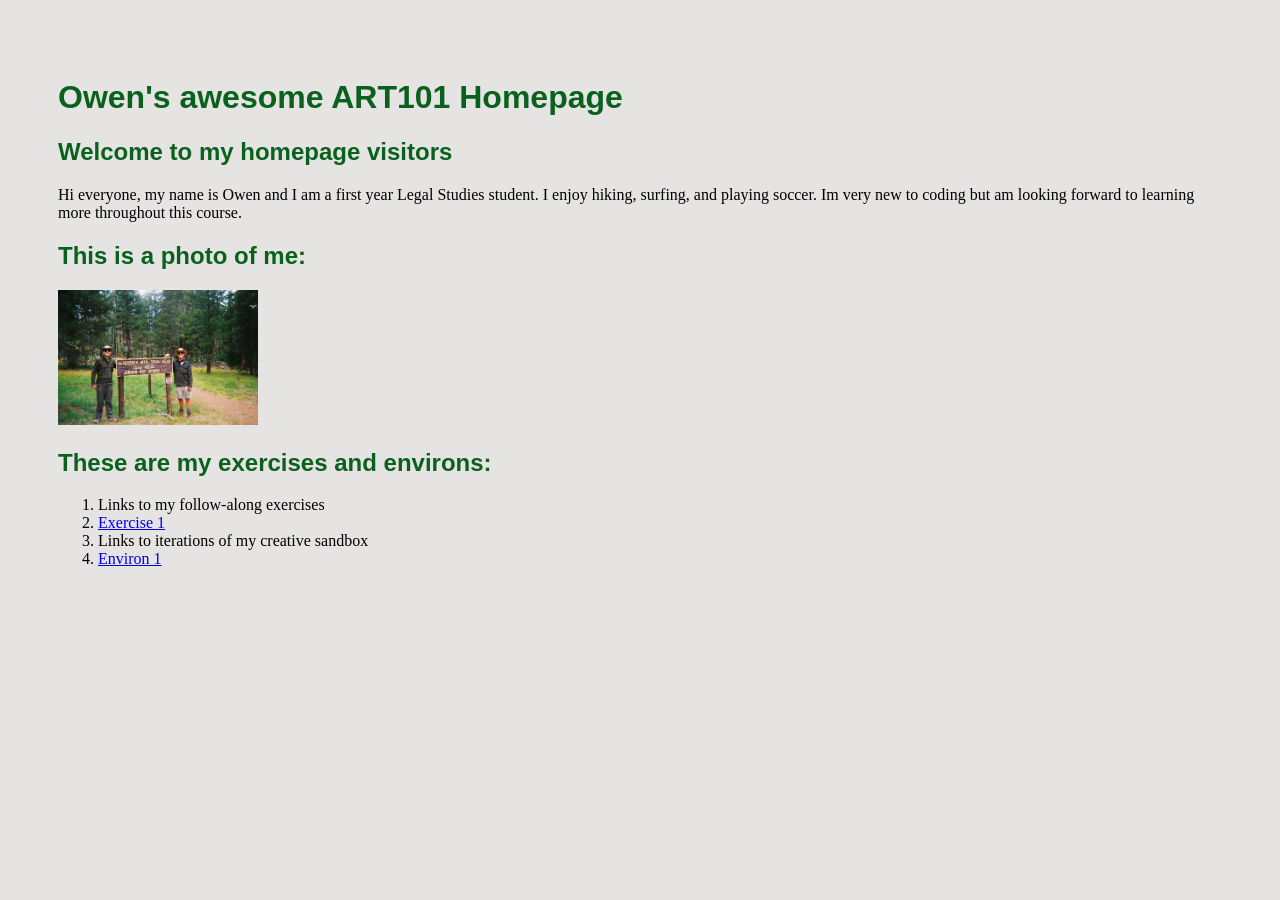
==== index.html @ c4f2850b "h" ====
<!doctype html>
<html lang="en">
<head>
    <meta charset="utf-8">
    <title>Ilia's ART101 Homepage</title>
    <link href="site.css" rel="stylesheet" type="text/css">
</head>
<body>
<h1> Owen's awesome ART101 Homepage </h1>
<h2> Welcome to my homepage visitors </h2>
<p> Hi everyone, my name is Owen and I am a first year Legal Studies student. I enjoy hiking, surfing, and playing soccer. Im very new to coding but am looking forward to learning more throughout this course. </p>
<h2> This is a photo of me: </h2>
<img src="meanddad.JPG" alt="A photo with my dad backpacking in the Sierras" width="500">
<h2>These are my exercises and environs:</h2>
<ol>
    <li>Links to my follow-along exercises</li>
    <li><a href="/exercises/ex01.html">Exercise 1</a></li>
    <li>Links to iterations of my creative sandbox</li>
    <li><a href="/environ/en01.html">Environ 1</a></li>
</ol>

    <!-- All visible page content goes between <body> and </body> -->

</body>
</html>
---- site.css ----
body {
    background: #e6e3e3;
    padding: 50px;
}
h1,
h2,
h3 {
    color: #0a611e;
    font-family: sans-serif;
}
img {
    width: 200px;
}
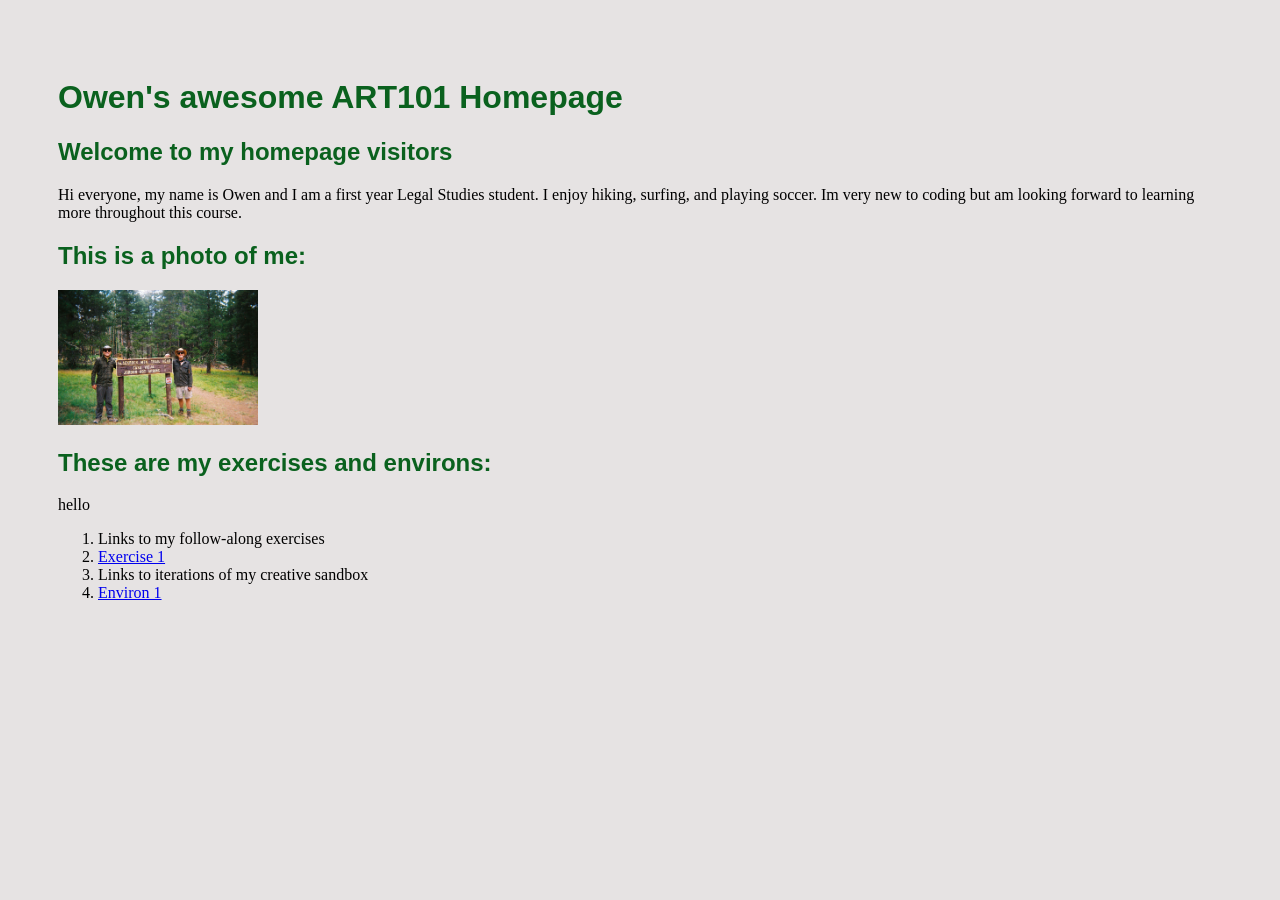
==== commit 0f4936a4: "h" ====
--- a/index.html
+++ b/index.html
@@ -12,6 +12,7 @@
 <h2> This is a photo of me: </h2>
 <img src="meanddad.JPG" alt="A photo with my dad backpacking in the Sierras" width="500">
 <h2>These are my exercises and environs:</h2>
+hello
 <ol>
     <li>Links to my follow-along exercises</li>
     <li><a href="/exercises/ex01.html">Exercise 1</a></li>
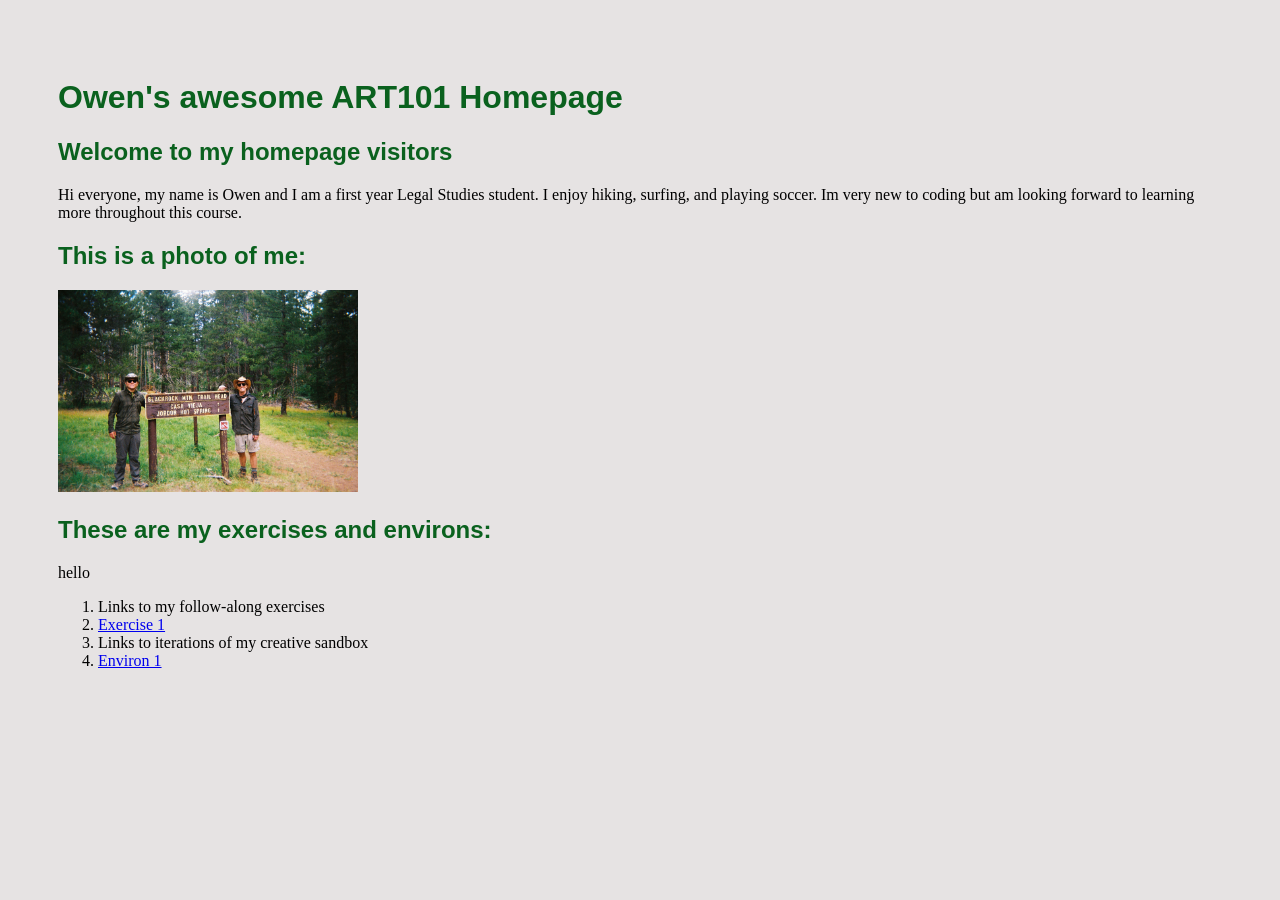
==== commit 844fde39: "hello" ====
--- a/index.html
+++ b/index.html
@@ -2,7 +2,7 @@
 <html lang="en">
 <head>
     <meta charset="utf-8">
-    <title>Ilia's ART101 Homepage</title>
+    <title>Owen's ART101 Homepage</title>
     <link href="site.css" rel="stylesheet" type="text/css">
 </head>
 <body>
@@ -15,9 +15,9 @@
 hello
 <ol>
     <li>Links to my follow-along exercises</li>
-    <li><a href="/exercises/ex01.html">Exercise 1</a></li>
+    <li><a href="../ART101/Excersises/ex01.html">Exercise 1</a></li>
     <li>Links to iterations of my creative sandbox</li>
-    <li><a href="/environ/en01.html">Environ 1</a></li>
+    <li><a href="../ART101/environ/env01.html">Environ 1</a></li>
 </ol>
 
     <!-- All visible page content goes between <body> and </body> -->
--- a/site.css
+++ b/site.css
@@ -9,5 +9,5 @@
     font-family: sans-serif;
 }
 img {
-    width: 200px;
+    width: 300px;
 }
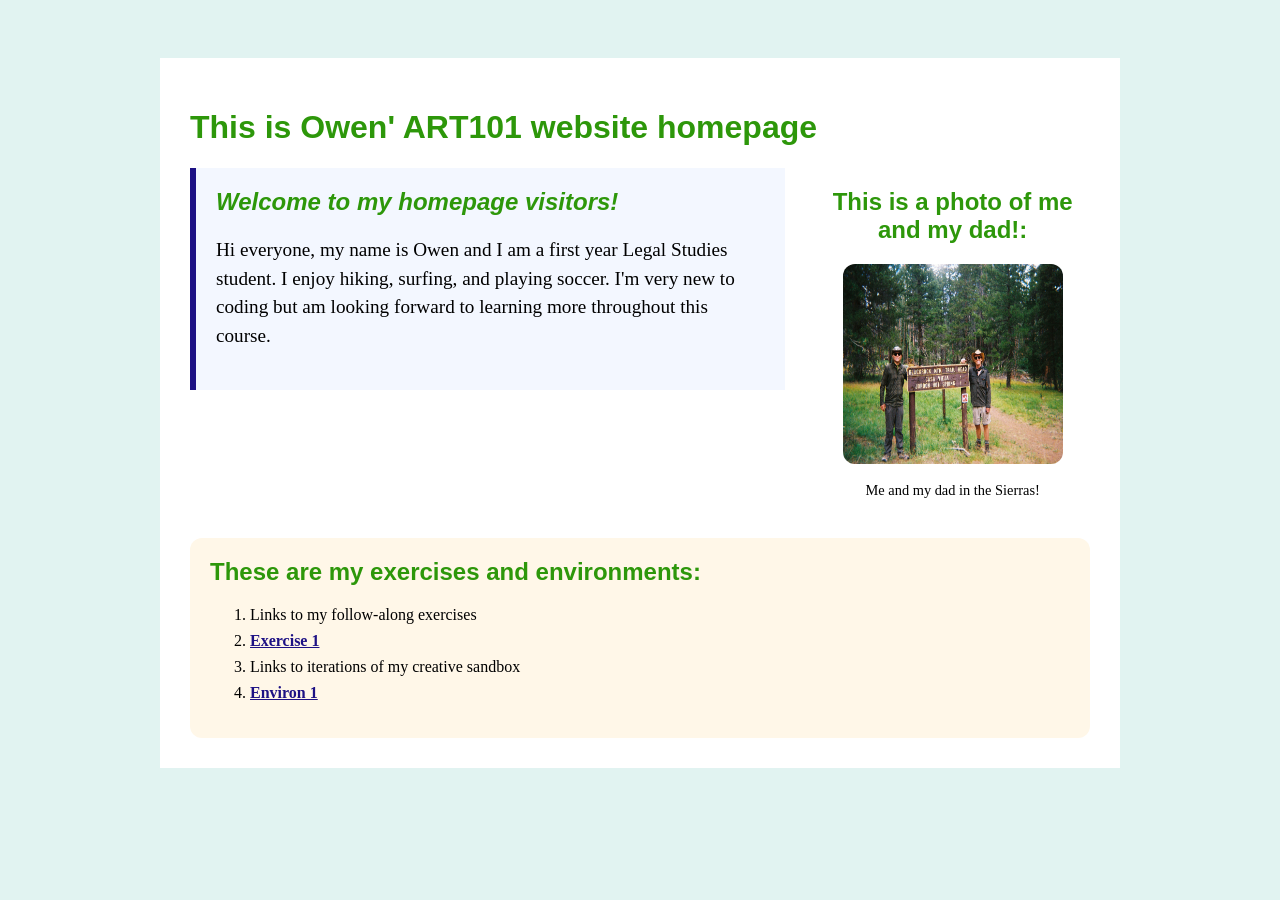
==== commit c08c7b86: "hello" ====
--- a/index.html
+++ b/index.html
@@ -2,25 +2,33 @@
 <html lang="en">
 <head>
     <meta charset="utf-8">
-    <title>Owen's ART101 Homepage</title>
+    <title>Ilia's ART101 Homepage</title>
     <link href="site.css" rel="stylesheet" type="text/css">
 </head>
 <body>
-<h1> Owen's awesome ART101 Homepage </h1>
-<h2> Welcome to my homepage visitors </h2>
-<p> Hi everyone, my name is Owen and I am a first year Legal Studies student. I enjoy hiking, surfing, and playing soccer. Im very new to coding but am looking forward to learning more throughout this course. </p>
-<h2> This is a photo of me: </h2>
-<img src="meanddad.JPG" alt="A photo with my dad backpacking in the Sierras" width="500">
-<h2>These are my exercises and environs:</h2>
-hello
+    <div id="page">
+<h1>This is Owen' ART101 website homepage</h1>
+<div class="top-section">
+<div id="introduction">
+<h2>Welcome to my homepage visitors!</h2>
+<p>Hi everyone, my name is Owen and I am a first year Legal Studies student. I enjoy hiking, surfing, and playing soccer. I'm very new to coding but am looking forward to learning more throughout this course.
+</p>
+</div>
+   <!-- All visible page content goes between <body> and </body> -->
+    <div class="profile">
+<h2>This is a photo of me and my dad!: </h2>
+<img src="meanddad.JPG" alt="A photo with my dad backpacking in the Sierras" width="300" height="200">
+<p> Me and my dad in the Sierras! </p>
+</div>
+</div>
+<div class="navigation">
+<h2>These are my exercises and environments:</h2>
 <ol>
     <li>Links to my follow-along exercises</li>
-    <li><a href="../ART101/Excersises/ex01.html">Exercise 1</a></li>
-    <li>Links to iterations of my creative sandbox</li>
-    <li><a href="../ART101/environ/env01.html">Environ 1</a></li>
+   <li><a href="../ART101/Excersises/ex01.html">Exercise 1</a></li>
+   <li>Links to iterations of my creative sandbox</li>
+   <li><a href="../ART101/environ/env01.html">Environ 1</a></li> 
 </ol>
-
-    <!-- All visible page content goes between <body> and </body> -->
-
+</div>
 </body>
-</html>
+</html>
--- a/site.css
+++ b/site.css
@@ -1,13 +1,72 @@
 body {
-    background: #e6e3e3;
+    background: #e1f3f1;
     padding: 50px;
 }
 h1,
 h2,
 h3 {
-    color: #0a611e;
+    color: #2d970a;
     font-family: sans-serif;
 }
 img {
-    width: 300px;
+    width: 200px;
+}
+#page {
+    max-width: 900px;
+    margin: 0 auto 0 auto;
+    background: white;
+    padding: 30px;
+}
+.top-section {
+    display: flex;
+    gap: 30px;
+    align-items: flex-start;
+    margin: 0 0 25px 0;
+}
+#introduction {
+    background: #f3f7ff;
+    padding: 20px;
+    border-left: 6px solid #1d1184;
+    flex: 2;
+}
+
+#introduction h2 {
+    font-style: italic;
+    margin-top: 0;
+}
+
+#introduction p {
+    font-size: 120%;
+    line-height: 1.5;
+}
+.profile {
+    text-align: center;
+    flex: 1;
+}
+
+.profile img {
+    width: 220px;
+    border-radius: 12px;
+}
+
+.profile p {
+    font-size: 90%;
+}
+.navigation {
+    background: #fff7e8;
+    padding: 20px;
+    border-radius: 12px;
+}
+
+.navigation h2 {
+    margin-top: 0;
+}
+
+.navigation li {
+    margin-bottom: 8px;
+}
+
+.navigation a {
+    color: #1d1184;
+    font-weight: bold;
 }
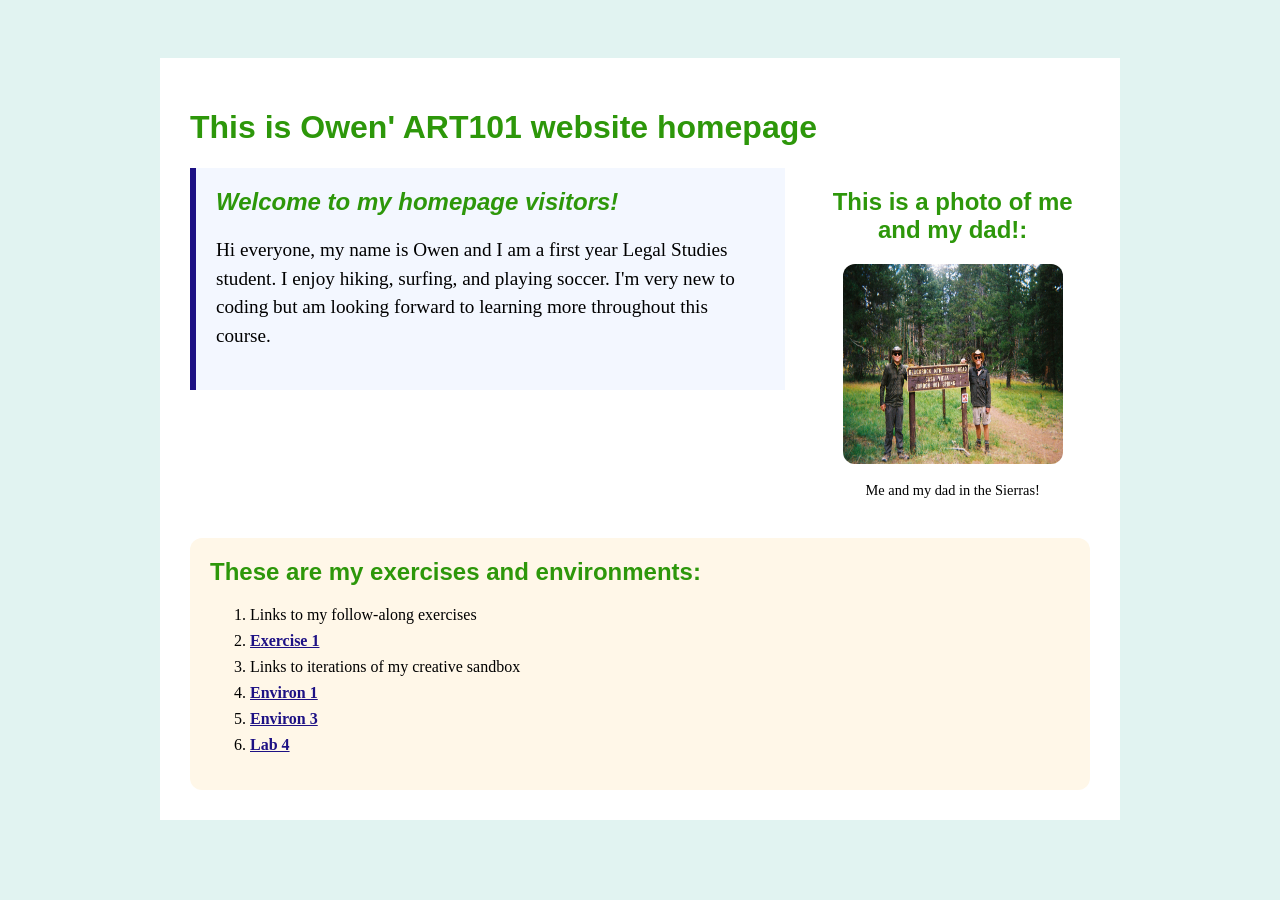
==== commit 59ea793d: "hello" ====
--- a/index.html
+++ b/index.html
@@ -27,7 +27,9 @@
     <li>Links to my follow-along exercises</li>
    <li><a href="../ART101/Excersises/ex01.html">Exercise 1</a></li>
    <li>Links to iterations of my creative sandbox</li>
-   <li><a href="../ART101/environ/env01.html">Environ 1</a></li> 
+   <li><a href="../ART101/environ/env01.html">Environ 1</a></li>
+   <li><a href="../ART101/environ/env03.html">Environ 3</a></li> 
+   <li><a href="../ART101/Excersises/lab04.html">Lab 4</a></li>
 </ol>
 </div>
 </body>
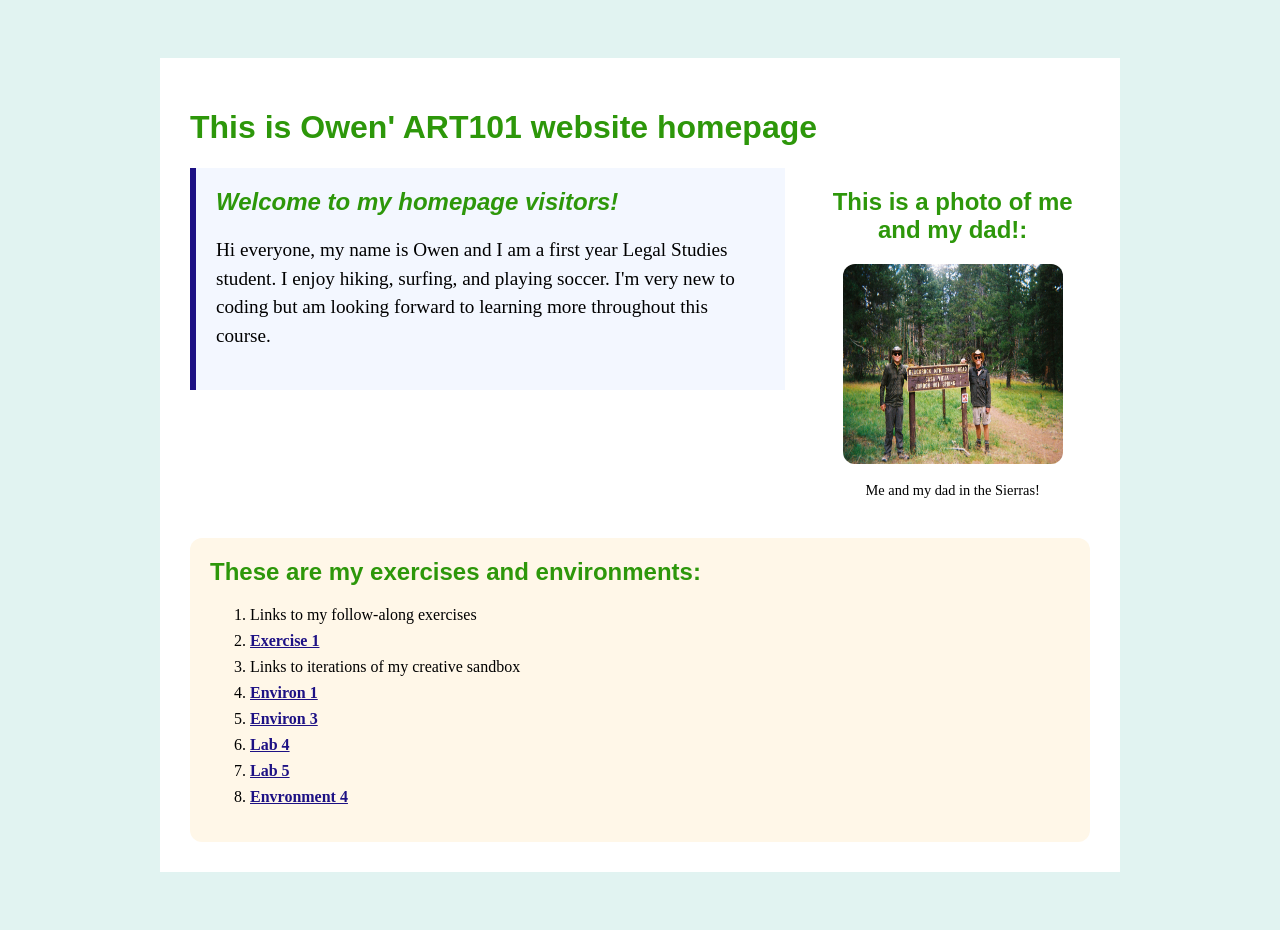
==== commit b09d014d: "hello" ====
--- a/index.html
+++ b/index.html
@@ -30,6 +30,8 @@
    <li><a href="../ART101/environ/env01.html">Environ 1</a></li>
    <li><a href="../ART101/environ/env03.html">Environ 3</a></li> 
    <li><a href="../ART101/Excersises/lab04.html">Lab 4</a></li>
+   <li><a href="../ART101/Excersises/lab05.html">Lab 5</a></li>
+   <li><a href="../ART101/environ/env04.html">Envronment 4</a></li>
 </ol>
 </div>
 </body>
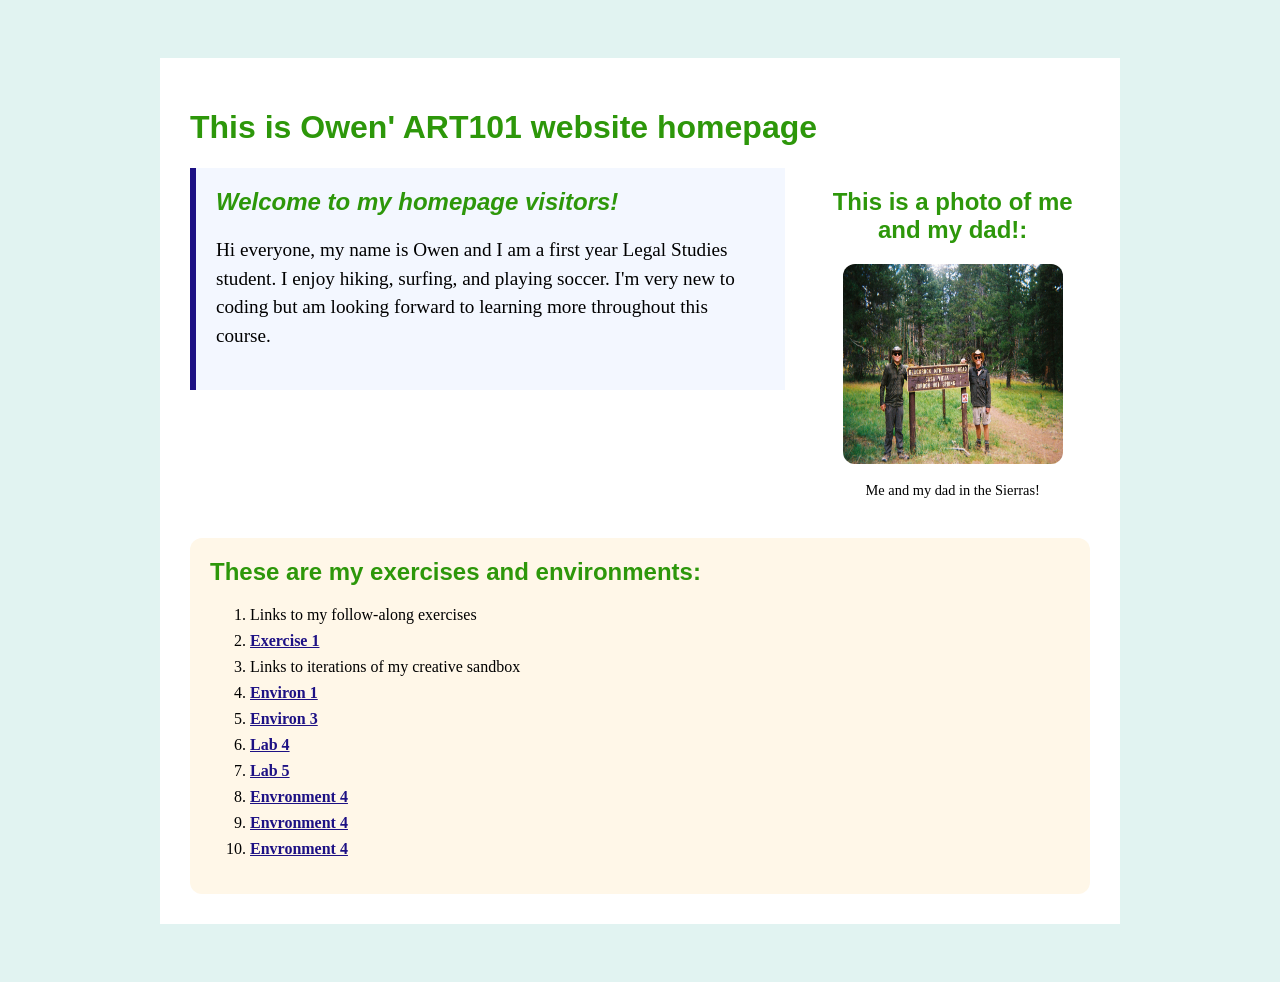
==== commit 4f4dfdfd: "hello]" ====
--- a/index.html
+++ b/index.html
@@ -32,6 +32,8 @@
    <li><a href="../ART101/Excersises/lab04.html">Lab 4</a></li>
    <li><a href="../ART101/Excersises/lab05.html">Lab 5</a></li>
    <li><a href="../ART101/environ/env04.html">Envronment 4</a></li>
+   <li><a href="../ART101/environ/env05.html">Envronment 4</a></li>
+   <li><a href="../ART101/Excersises/lab06.html">Envronment 4</a></li>
 </ol>
 </div>
 </body>
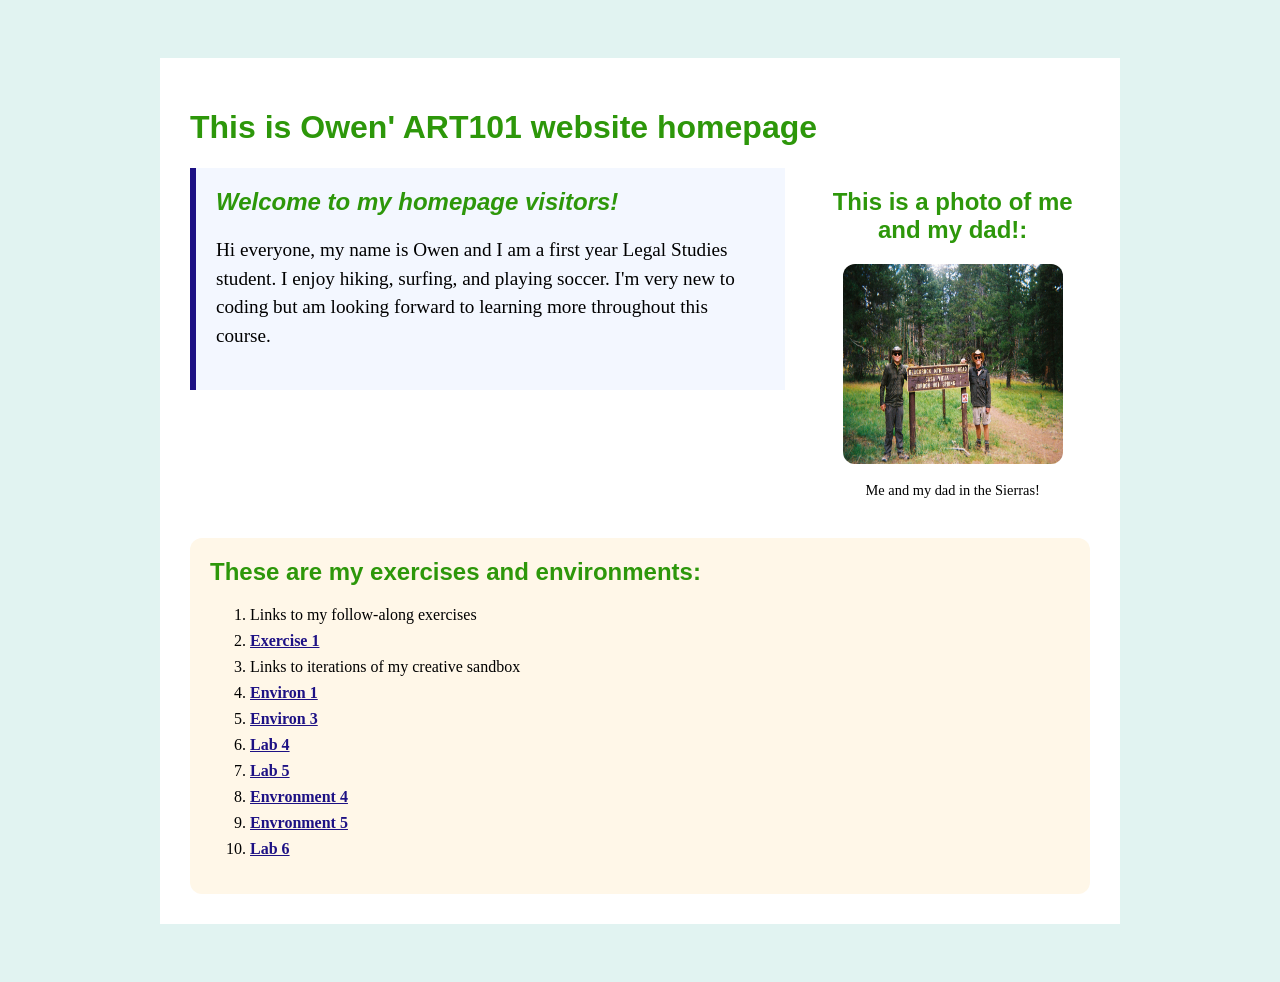
==== commit b4e64cec: "Update index.html" ====
--- a/index.html
+++ b/index.html
@@ -32,8 +32,8 @@
    <li><a href="../ART101/Excersises/lab04.html">Lab 4</a></li>
    <li><a href="../ART101/Excersises/lab05.html">Lab 5</a></li>
    <li><a href="../ART101/environ/env04.html">Envronment 4</a></li>
-   <li><a href="../ART101/environ/env05.html">Envronment 4</a></li>
-   <li><a href="../ART101/Excersises/lab06.html">Envronment 4</a></li>
+   <li><a href="../ART101/environ/env05.html">Envronment 5</a></li>
+   <li><a href="../ART101/Excersises/lab06.html">Lab 6</a></li>
 </ol>
 </div>
 </body>
